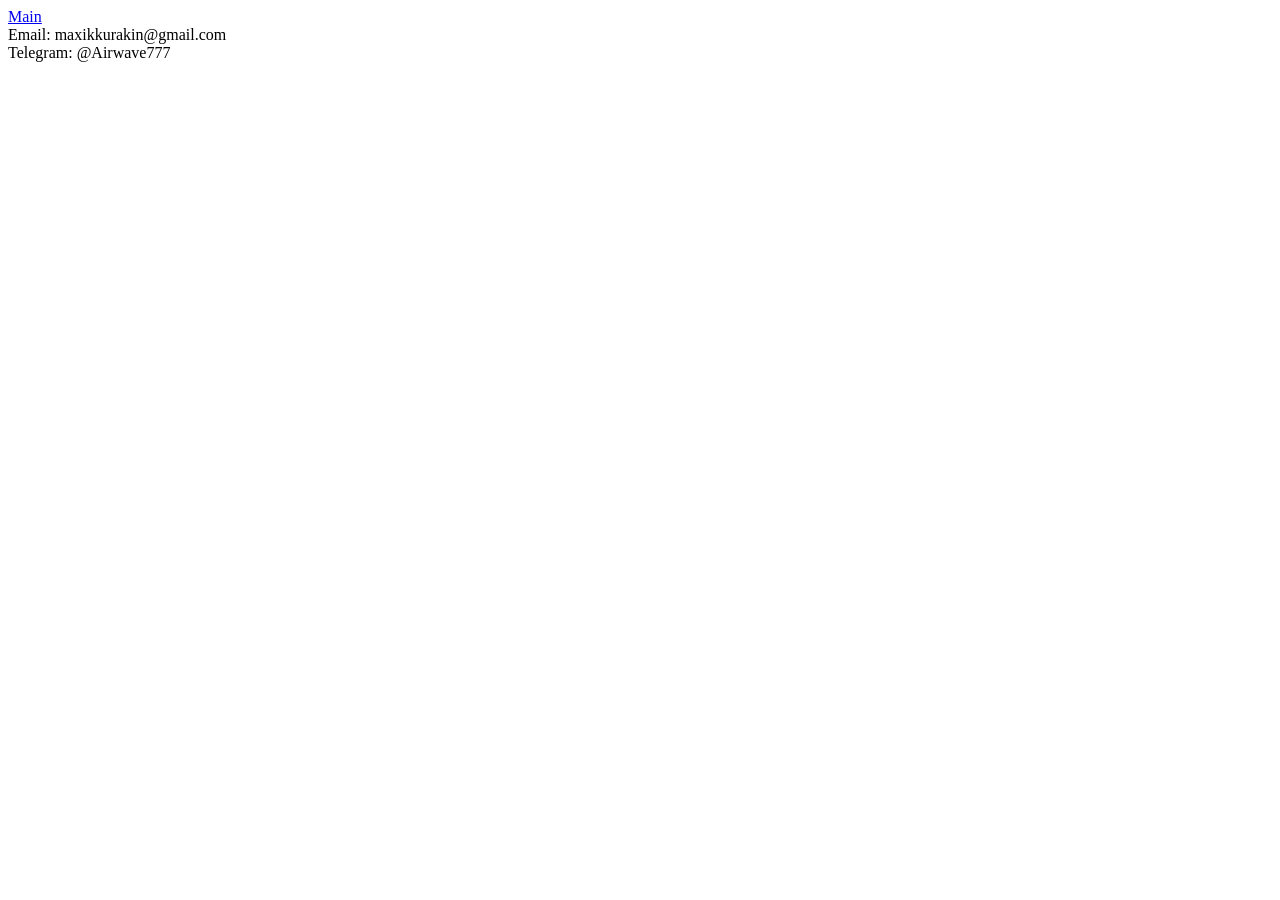
==== pages/contact.html @ 35529ed4 "Add HW-21.1" ====
<!DOCTYPE html>
<html lang="en">

<head>
    <meta charset="UTF-8">
    <meta name="viewport" content="width=device-width, initial-scale=1.0">
    <title>Contact</title>
    <link rel="icon" type="image/x-icon" href="photo.jpg">
</head>

<body>
    <nav>
        <a href="../index.html">Main</a>
    </nav>
    <a>Email: maxikkurakin@gmail.com</a><br>
    <a>Telegram: @Airwave777</a>
</body>
</html>
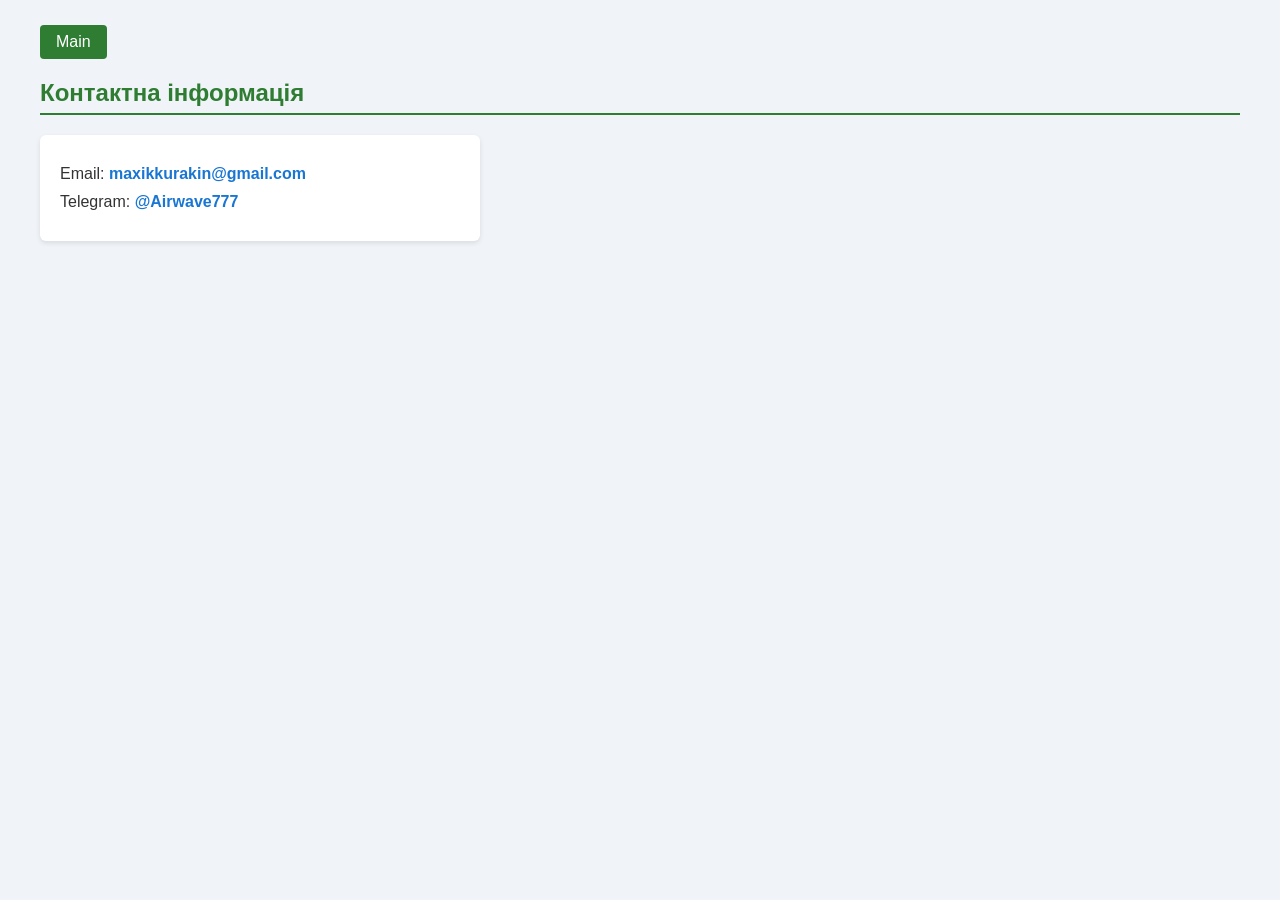
==== commit dbccad75: "Add HW-22.1" ====
--- a/pages/contact.html
+++ b/pages/contact.html
@@ -5,14 +5,66 @@
     <meta charset="UTF-8">
     <meta name="viewport" content="width=device-width, initial-scale=1.0">
     <title>Contact</title>
-    <link rel="icon" type="image/x-icon" href="photo.jpg">
+    <link rel="icon" type="image/x-icon" href="../photo.jpg">
+
+    <style>
+        body {
+            font-family: Arial, sans-serif;
+            background-color: #f0f4f8;
+            color: #333333;
+            margin: 25px 40px;
+        }
+
+        #contacts-header {
+            color: #2e7d32;
+            border-bottom: 2px solid #2e7d32;
+            padding-bottom: 6px;
+        }
+
+        .nav-menu {
+            margin-bottom: 20px;
+        }
+
+        .nav-button {
+            display: inline-block;
+            text-decoration: none;
+            color: #ffffff;
+            background-color: #2e7d32;
+            padding: 8px 16px;
+            border-radius: 4px;
+        }
+
+        .contact-box {
+            background-color: #ffffff;
+            padding: 20px;
+            border-radius: 6px;
+            box-shadow: 0 2px 5px rgba(0, 0, 0, 0.1);
+            max-width: 400px;
+        }
+
+        .contact-entry {
+            font-size: 16px;
+            margin: 10px 0;
+        }
+
+        .contact-link {
+            color: #1976d2;
+            text-decoration: none;
+            font-weight: bold;
+        }
+    </style>
 </head>
 
 <body>
-    <nav>
-        <a href="../index.html">Main</a>
+    <nav class="nav-menu">
+        <a class="nav-button" href="../index.html">Main</a>
     </nav>
-    <a>Email: maxikkurakin@gmail.com</a><br>
-    <a>Telegram: @Airwave777</a>
+
+    <h2 id="contacts-header">Контактна інформація</h2>
+
+    <div class="contact-box">
+        <p class="contact-entry">Email: <a class="contact-link" >maxikkurakin@gmail.com</a></p>
+        <p class="contact-entry">Telegram: <a class="contact-link" >@Airwave777</a></p>
+    </div>
 </body>
 </html>
